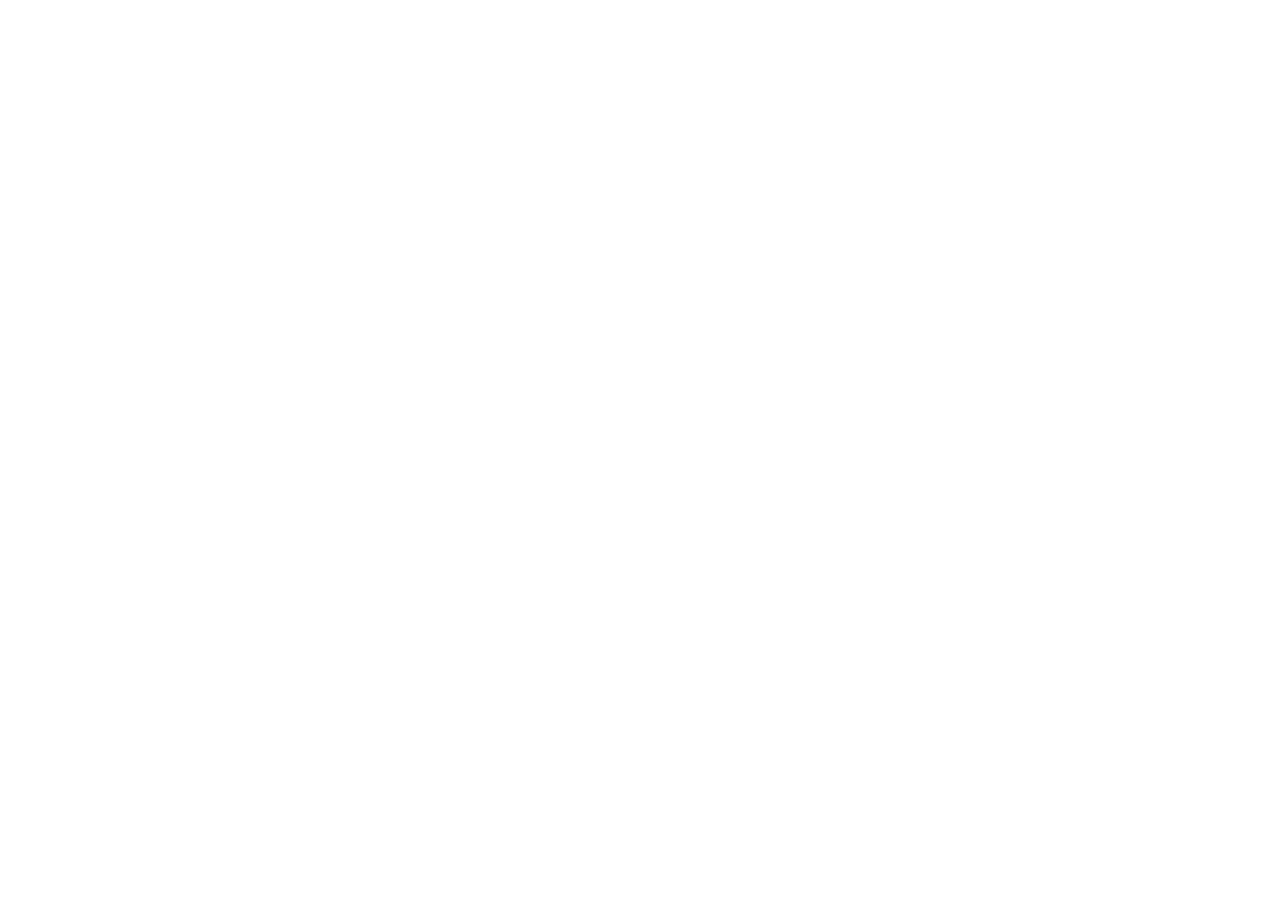
==== ejercicio/index.html @ 3e335d4d "creando estrucutura" ====
<!DOCTYPE html>
<html lang="en">
<head>
    <meta charset="UTF-8">
    <meta name="viewport" content="width=device-width, initial-scale=1.0">
    <link rel="stylesheet" type="text/css" href="styles.css">
    <title>Document</title>
</head>
<body>
    
</body>
</html>
---- ejercicio/styles.css ----
*{
    margin: 0px;
    padding: 0px;
    direction: none;
}
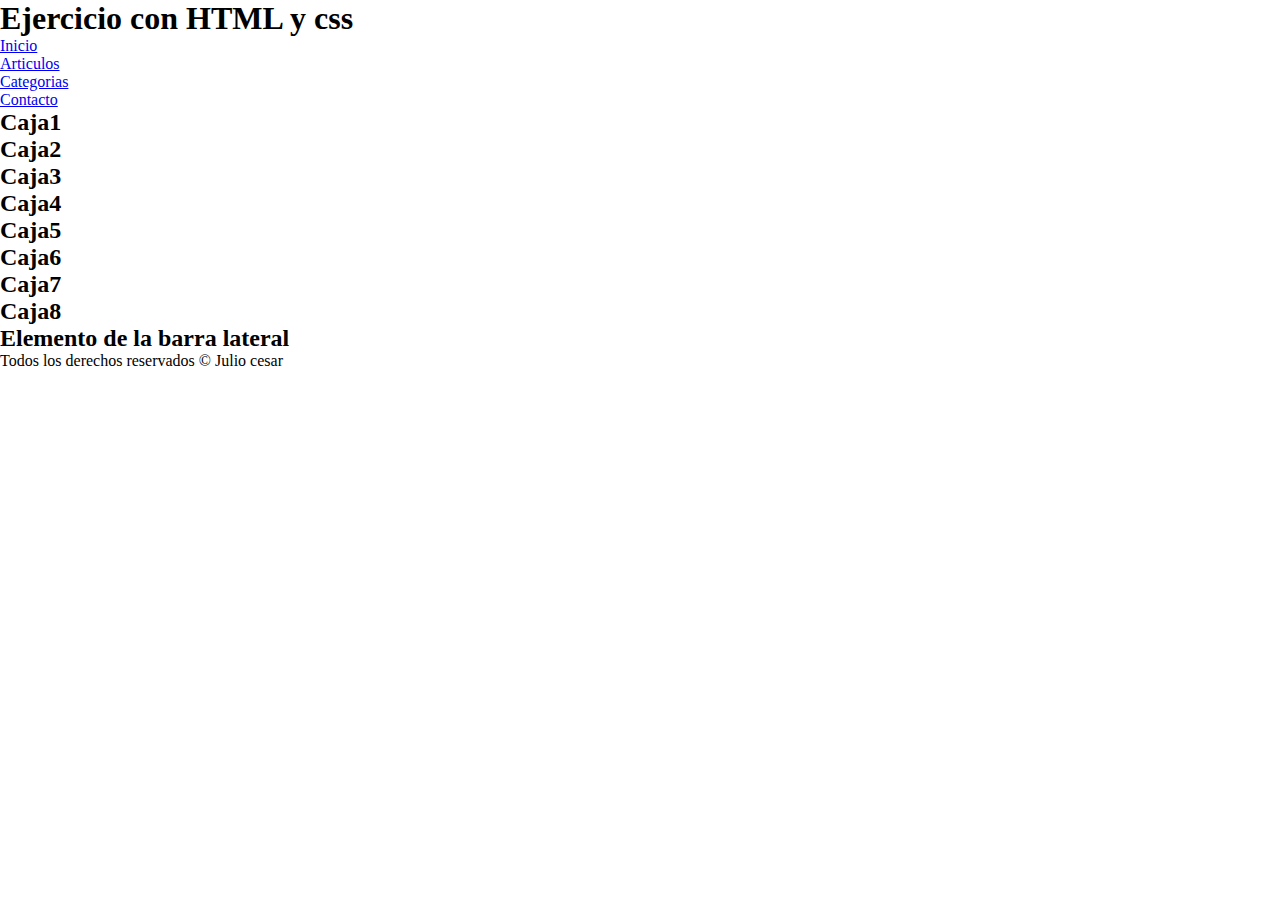
==== commit 9e277080: "estructura HTML" ====
--- a/ejercicio/index.html
+++ b/ejercicio/index.html
@@ -7,6 +7,52 @@
     <title>Document</title>
 </head>
 <body>
-    
+    <div id="general">
+        <header id="header">
+            <h1>Ejercicio con HTML y css</h1>
+        </header>
+        <nav id="menu">
+            <ul>
+                <li><a href="#">Inicio</a></li>
+                <li><a href="#">Articulos</a></li>
+                <li><a href="#">Categorias</a></li>
+                <li><a href="#">Contacto</a></li>
+            </ul>
+        </nav>
+        <section id="contenido">
+            <div class="caja">
+                <h2>Caja1</h2>
+            </div>
+            <div class="caja">
+                <h2>Caja2</h2>
+            </div>
+            <div class="caja">
+                <h2>Caja3</h2>
+            </div>
+            <div class="caja">
+                <h2>Caja4</h2>
+            </div>
+            <div class="caja">
+                <h2>Caja5</h2>
+            </div>
+            <div class="caja">
+                <h2>Caja6</h2>
+            </div>
+            <div class="caja">
+                <h2>Caja7</h2>
+            </div>
+            <div class="caja">
+                <h2>Caja8</h2>
+            </div>
+        </section>
+        <aside id="latera">
+            <div class="caja">
+                <h2>Elemento de la barra lateral</h2>
+            </div>
+        </aside>
+        <footer id="footer">
+            Todos los derechos reservados &copy; Julio cesar
+        </footer>
+    </div>
 </body>
 </html>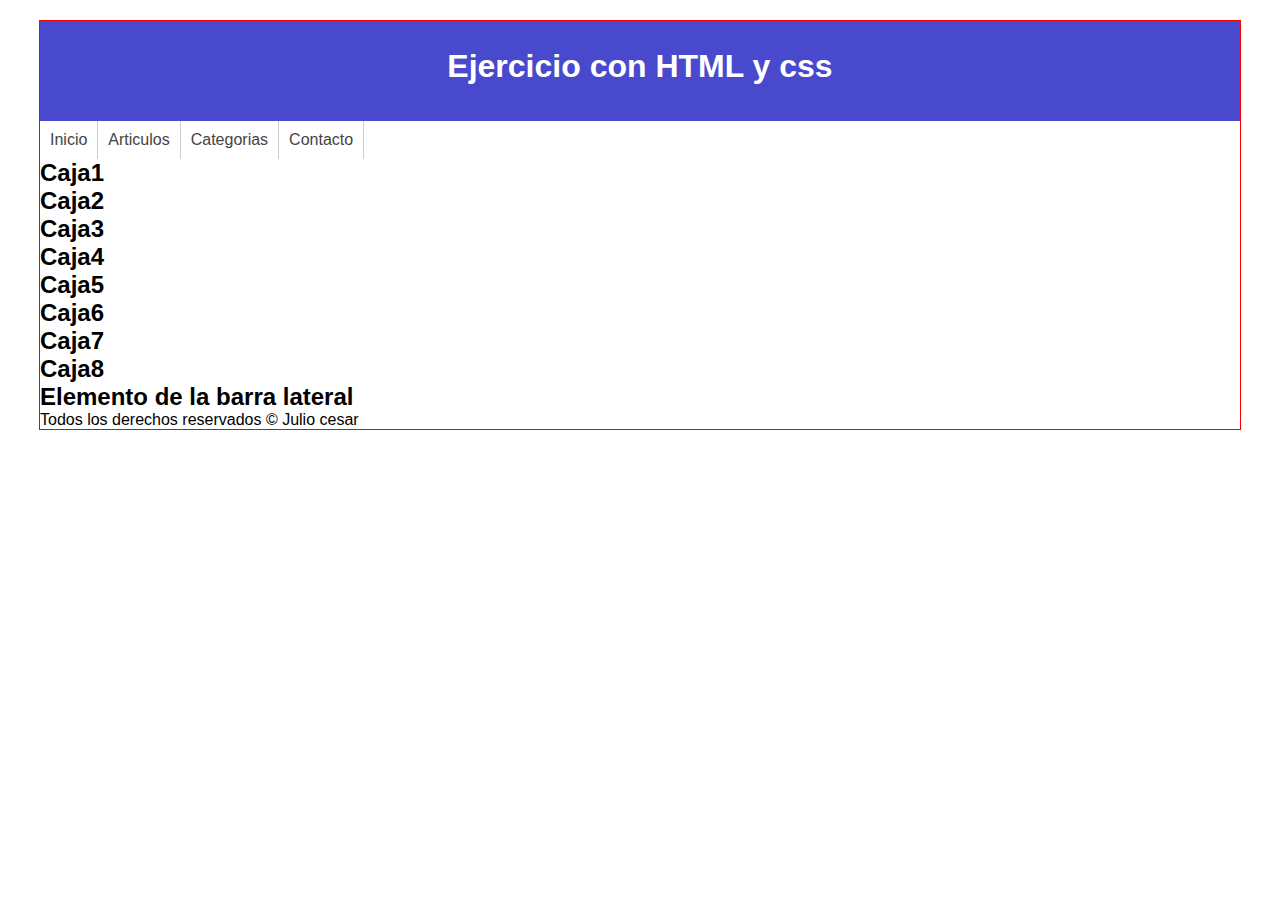
==== commit 5ceed4a8: "agregando estilos al menu" ====
--- a/ejercicio/index.html
+++ b/ejercicio/index.html
@@ -19,6 +19,7 @@
                 <li><a href="#">Contacto</a></li>
             </ul>
         </nav>
+        <div class="clearfix"></div>
         <section id="contenido">
             <div class="caja">
                 <h2>Caja1</h2>
--- a/ejercicio/styles.css
+++ b/ejercicio/styles.css
@@ -1,5 +1,52 @@
 *{
     margin: 0px;
     padding: 0px;
-    direction: none;
+    text-decoration: none;
+    font-family: Verdana, Geneva, Tahoma, sans-serif;
+}
+
+.clearfix{
+    float: none;
+    clear: both;
+}
+
+#general{
+    width: 1200px;
+    border:1px solid red;
+    margin:0 auto;
+    margin-top: 20px;
+}
+
+#header{
+    width: 100%;
+    height: 100px;
+    background:rgb(73, 73, 206);
+    color: white;
+    text-align: center;
+    line-height: 90px;
+}
+
+#menu{
+    background-color:#cccccc;
+}
+
+#menu ul li{
+    /*display: inline-block;*/
+    display: block;
+    float: left;
+    border-right: 1px solid #ccc;
+}
+
+#menu ul li a{
+    display:block;
+    padding: 10px;
+    color: #444444;
+} 
+#menu ul li:hover{
+    background: rgb(73, 73, 206);
+    cursor: pointer;
+}
+
+#menu ul li:hover a{
+    color: white;
 }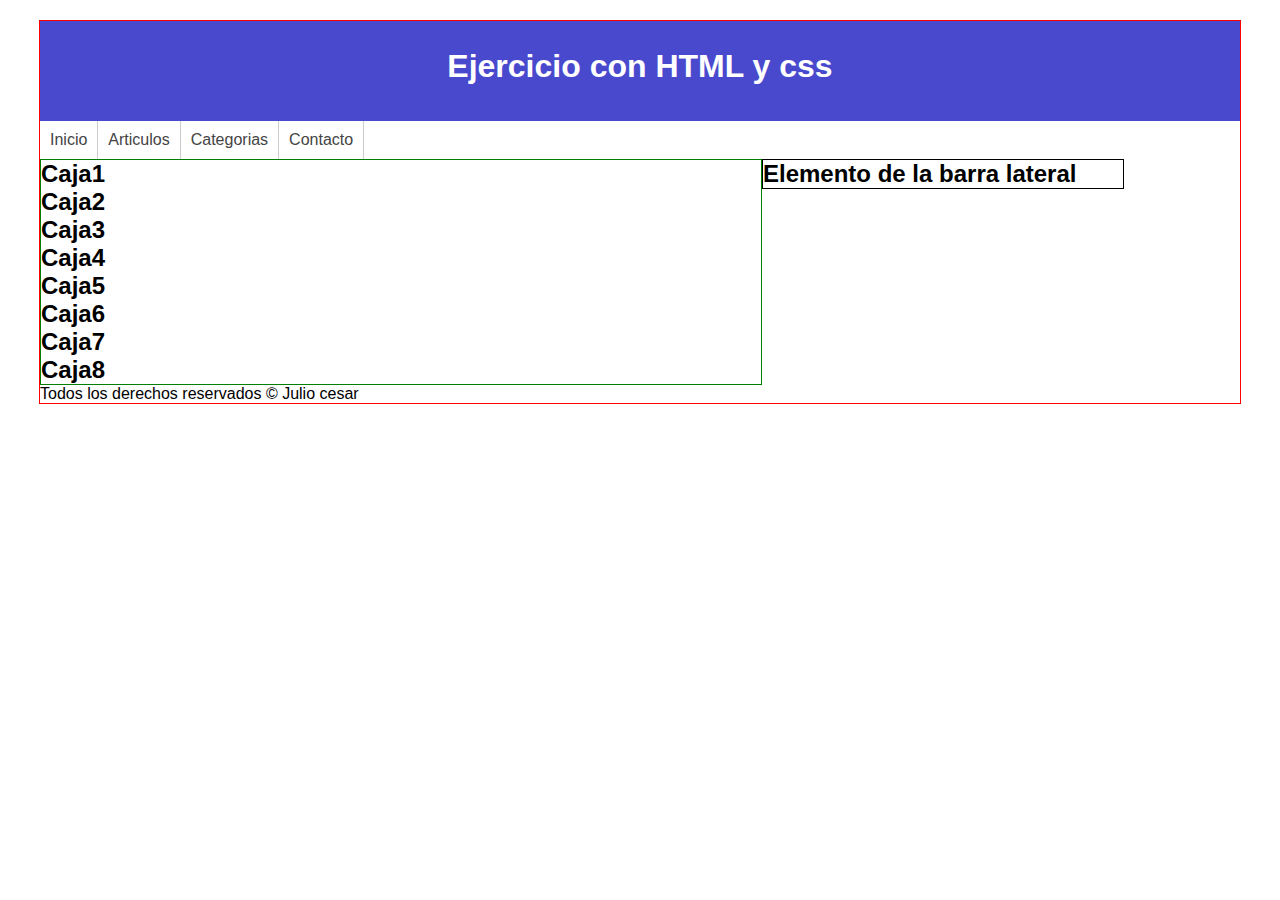
==== commit 5fc8824d: "estilos a contenido y lateral" ====
--- a/ejercicio/index.html
+++ b/ejercicio/index.html
@@ -46,11 +46,12 @@
                 <h2>Caja8</h2>
             </div>
         </section>
-        <aside id="latera">
+        <aside id="lateral">
             <div class="caja">
                 <h2>Elemento de la barra lateral</h2>
             </div>
         </aside>
+        <div class="clearfix"></div>
         <footer id="footer">
             Todos los derechos reservados &copy; Julio cesar
         </footer>
--- a/ejercicio/styles.css
+++ b/ejercicio/styles.css
@@ -49,4 +49,16 @@
 
 #menu ul li:hover a{
     color: white;
+}
+
+#contenido{
+    width: 60%;
+    float: left;
+    border: 1px solid green;
+}
+
+#lateral{
+    float: left;
+    width: 30%;
+    border: 1px solid black;
 }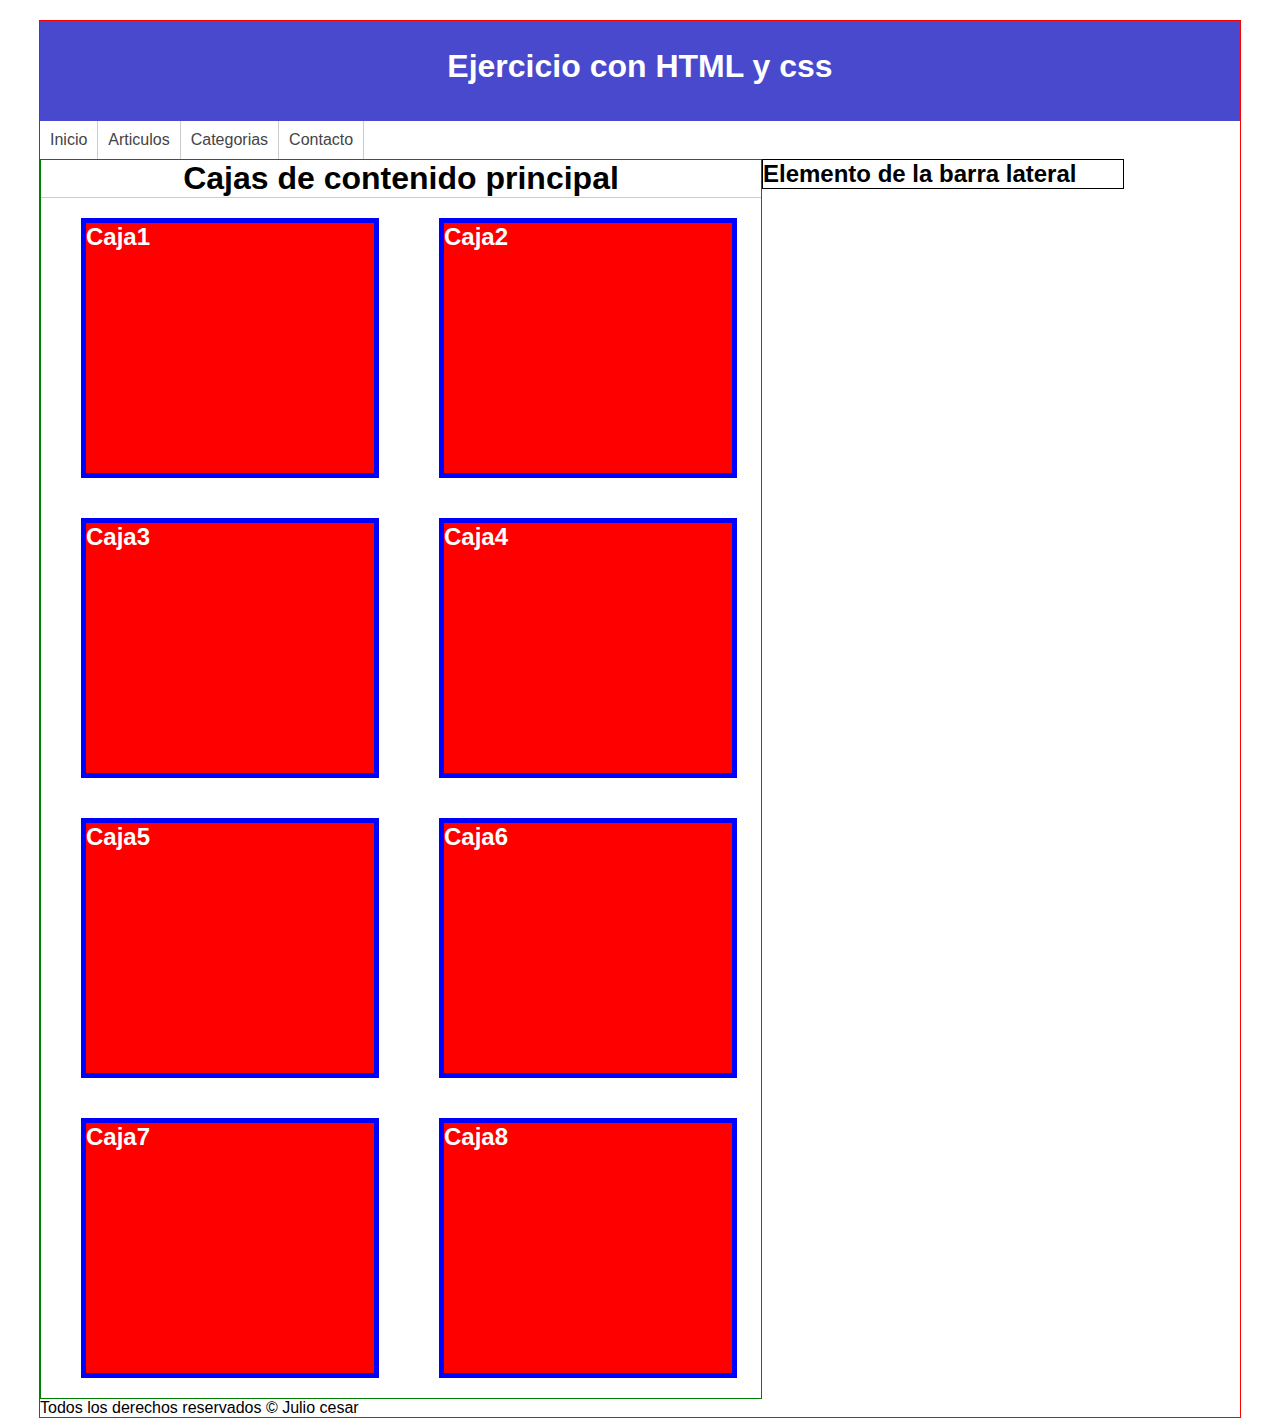
==== commit b67caace: "estilos a las cajas y h1" ====
--- a/ejercicio/index.html
+++ b/ejercicio/index.html
@@ -21,6 +21,7 @@
         </nav>
         <div class="clearfix"></div>
         <section id="contenido">
+            <h1>Cajas de contenido principal</h1>
             <div class="caja">
                 <h2>Caja1</h2>
             </div>
--- a/ejercicio/styles.css
+++ b/ejercicio/styles.css
@@ -61,4 +61,20 @@
     float: left;
     width: 30%;
     border: 1px solid black;
+}
+
+#contenido > h1 {
+    text-align: center;
+    border-bottom:1px solid #ccc ;
+}
+
+#contenido .caja{
+    width: 40%;
+    height: 250px;
+    background-color: red;
+    border: 5px solid blue;
+    color: white;
+    float: left;
+    margin:20px;
+    margin-left: 40px;
 }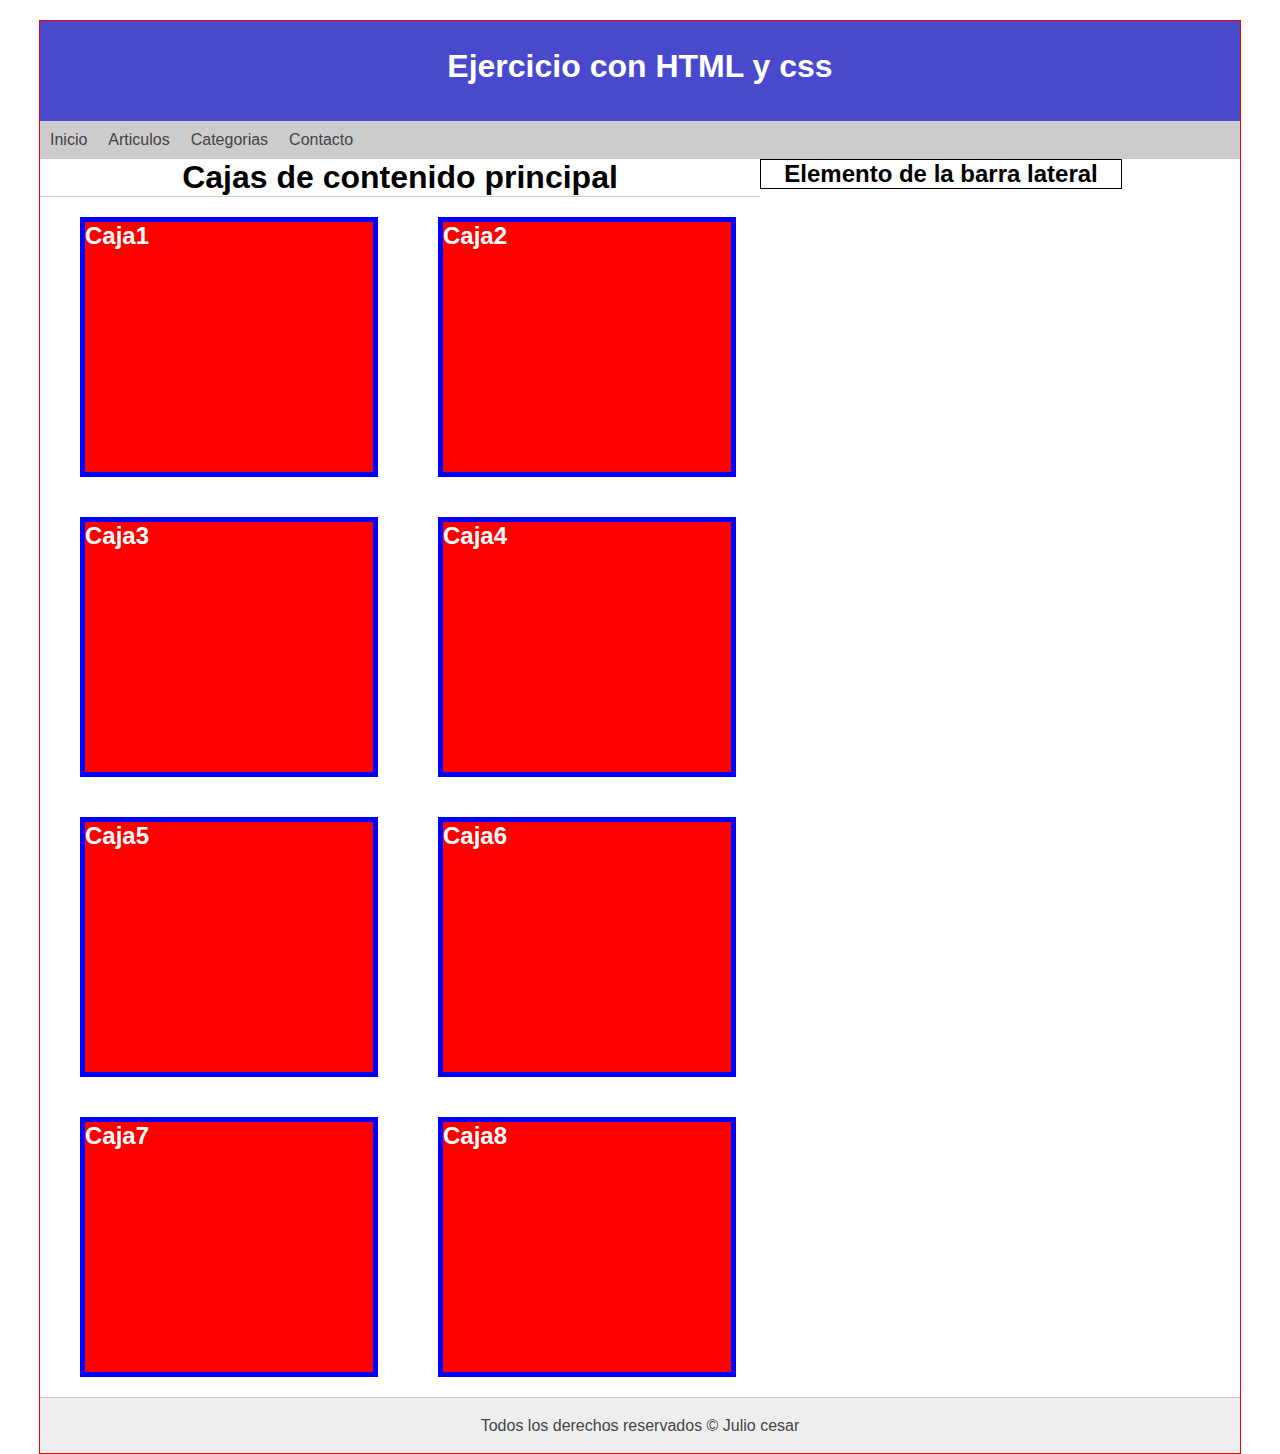
==== commit 1158bb19: "footer" ====
--- a/ejercicio/index.html
+++ b/ejercicio/index.html
@@ -18,8 +18,9 @@
                 <li><a href="#">Categorias</a></li>
                 <li><a href="#">Contacto</a></li>
             </ul>
+            <div class="clearfix"></div>
         </nav>
-        <div class="clearfix"></div>
+       
         <section id="contenido">
             <h1>Cajas de contenido principal</h1>
             <div class="caja">
--- a/ejercicio/styles.css
+++ b/ejercicio/styles.css
@@ -54,13 +54,14 @@
 #contenido{
     width: 60%;
     float: left;
-    border: 1px solid green;
 }
 
 #lateral{
     float: left;
     width: 30%;
     border: 1px solid black;
+    min-width: 300px;
+    text-align: center;
 }
 
 #contenido > h1 {
@@ -77,4 +78,14 @@
     float: left;
     margin:20px;
     margin-left: 40px;
+}
+
+#footer{
+    width: 100%;
+    height: 55px;
+    line-height: 55px;
+    background: #eee;
+    text-align: center;
+    color:#444;
+    border-top: 1px solid #ccc;
 }